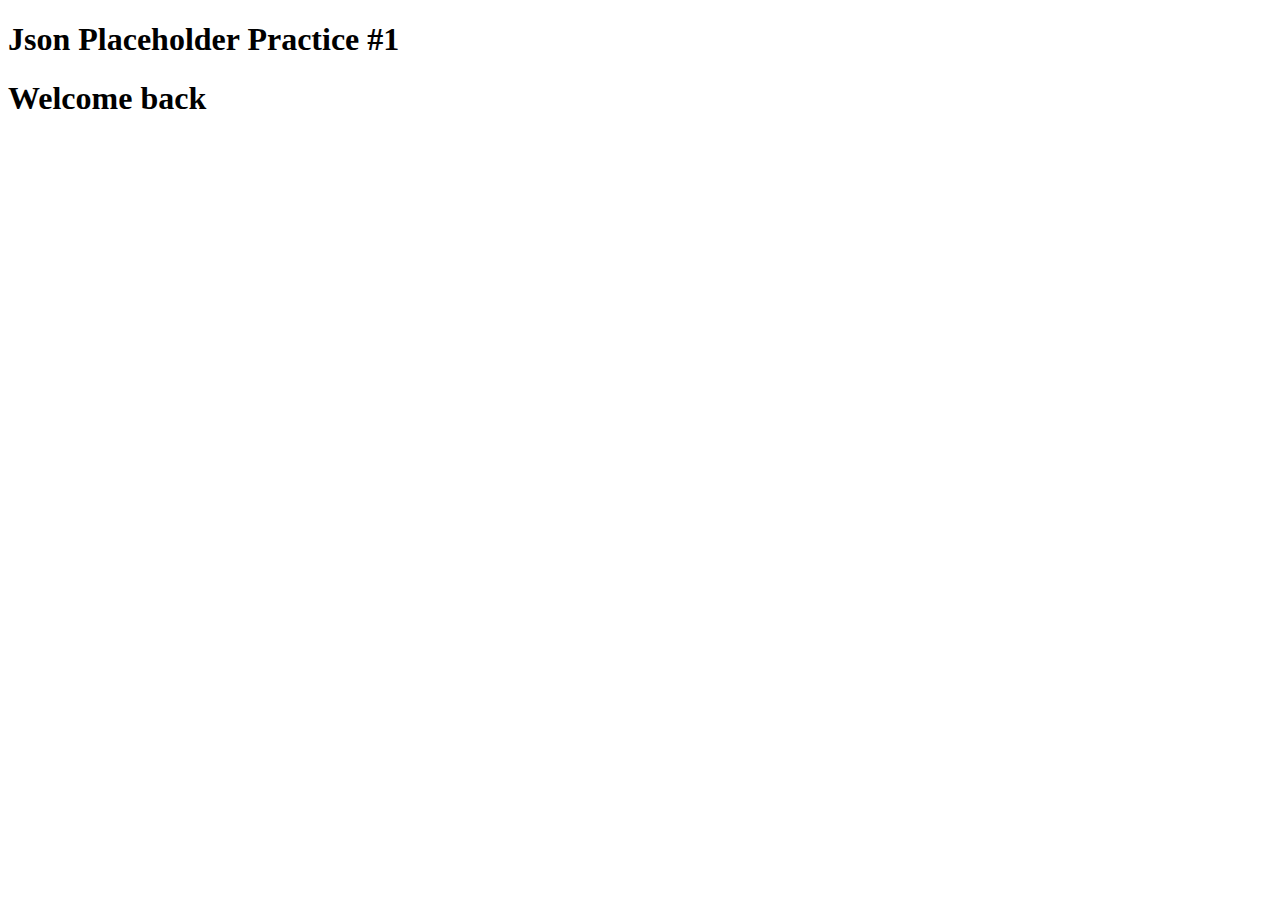
==== jsonPlaceholder/Practice_One/index.html @ b9c9188f "created a folder which contains another folder that ask to receive data from jsonPlaceholder API" ====
<!DOCTYPE html>
<html lang="en">
<head>
    <meta charset="UTF-8">
    <meta name="viewport" content="width=device-width, initial-scale=1.0">
    <title>Json Placeholder Practice #1 </title>
</head>
<body>
    <h1> Json Placeholder Practice #1 </h1>
    <h1 class="greeting"> Welcome back </h1>
</body>
<script src="./app.js"></script>
</html>
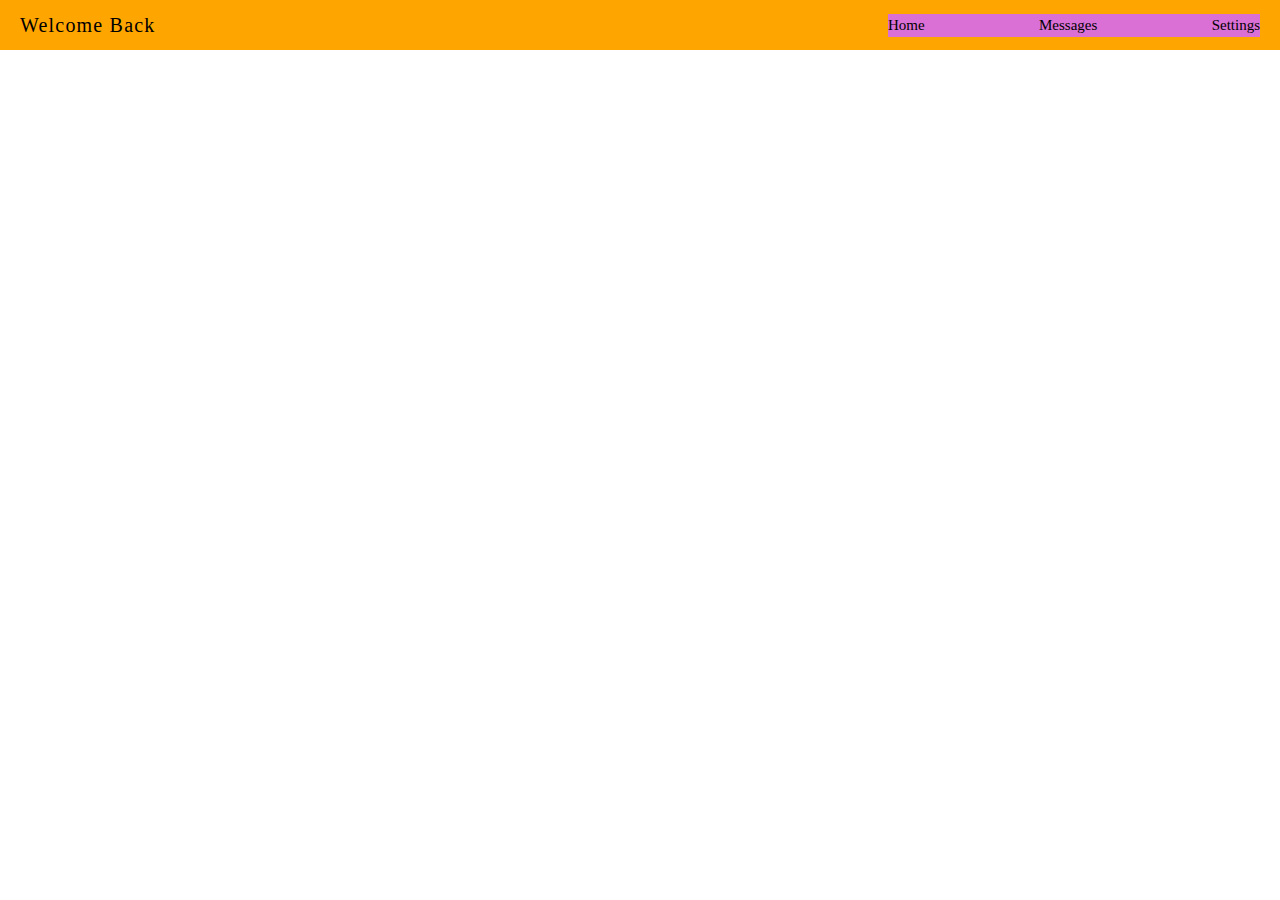
==== commit ef861115: "added a scss file with a basic navigation outline using css grids and flexbox" ====
--- a/jsonPlaceholder/Practice_One/index.html
+++ b/jsonPlaceholder/Practice_One/index.html
@@ -4,10 +4,17 @@
     <meta charset="UTF-8">
     <meta name="viewport" content="width=device-width, initial-scale=1.0">
     <title>Json Placeholder Practice #1 </title>
+    <link rel="stylesheet" href="style.css">
 </head>
 <body>
-    <h1> Json Placeholder Practice #1 </h1>
-    <h1 class="greeting"> Welcome back </h1>
+    <nav class="nav">
+        <h3 class="nav__welcome-msg"> Welcome Back </h3>
+        <ul class="nav__navigation">
+            <li class="navigation__link"> Home </li>
+            <li class="navigation__link"> Messages </li>
+            <li class="navigation__link"> Settings </li>
+        </ul>
+    </nav>
 </body>
 <script src="./app.js"></script>
 </html>--- a/jsonPlaceholder/Practice_One/style.css
+++ b/jsonPlaceholder/Practice_One/style.css
@@ -0,0 +1,51 @@
+*,
+*::before,
+*::after {
+  margin: 0;
+  padding: 0;
+  -webkit-box-sizing: inherit;
+          box-sizing: inherit;
+}
+
+html {
+  font-size: 62.5%;
+  -webkit-box-sizing: border-box;
+          box-sizing: border-box;
+}
+
+.nav {
+  padding: 2rem;
+  height: 5rem;
+  background-color: orange;
+  display: -ms-grid;
+  display: grid;
+  -ms-grid-columns: 70% 1fr;
+      grid-template-columns: 70% 1fr;
+  -ms-flex-line-pack: center;
+      align-content: center;
+}
+
+.nav__welcome-msg {
+  -ms-flex-item-align: center;
+      -ms-grid-row-align: center;
+      align-self: center;
+  font-size: 2rem;
+  font-weight: 500;
+  letter-spacing: 1.2px;
+}
+
+.nav__navigation {
+  display: -webkit-box;
+  display: -ms-flexbox;
+  display: flex;
+  font-size: 1.5rem;
+  -webkit-box-pack: justify;
+      -ms-flex-pack: justify;
+          justify-content: space-between;
+  -webkit-box-align: center;
+      -ms-flex-align: center;
+          align-items: center;
+  list-style: none;
+  background-color: orchid;
+}
+/*# sourceMappingURL=style.css.map */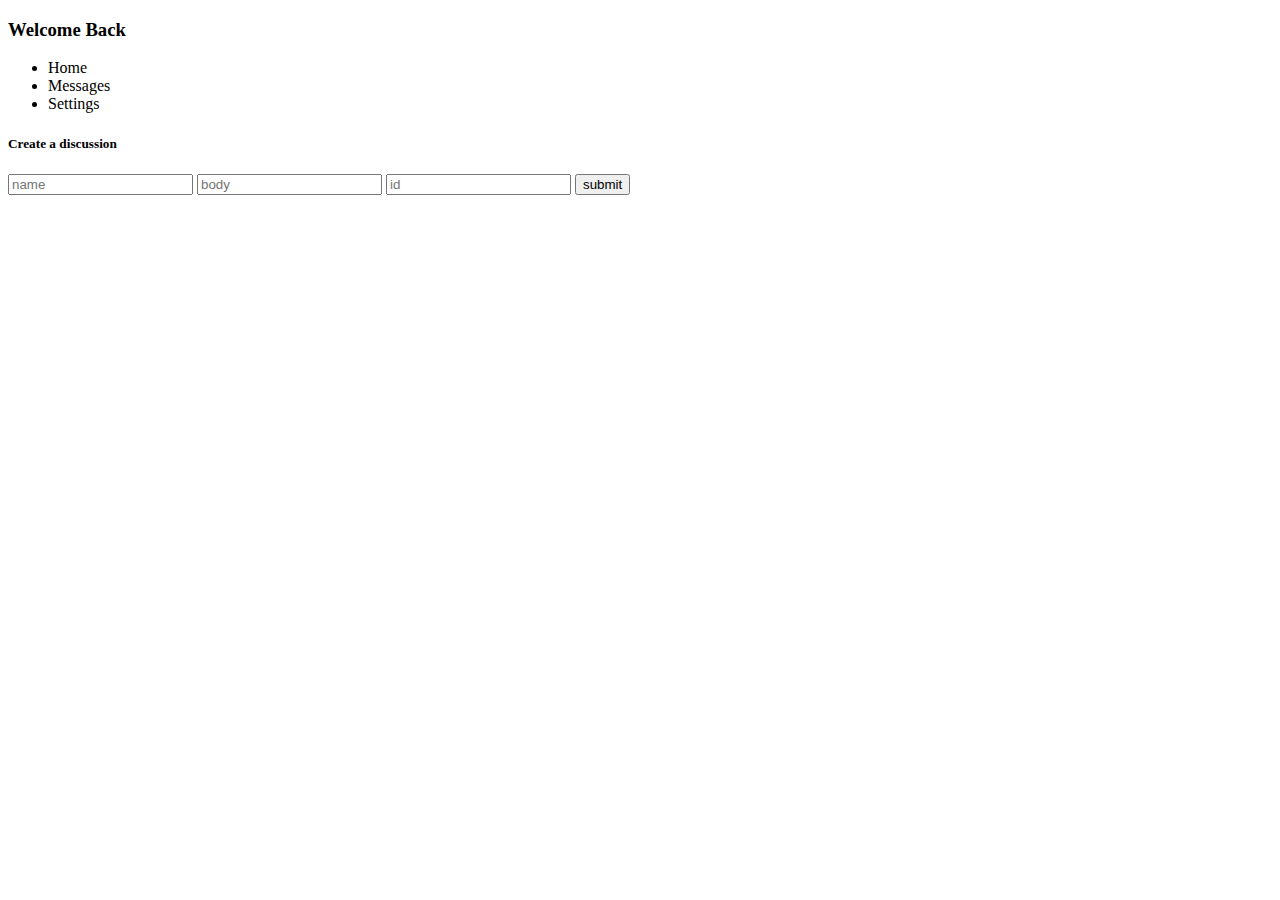
==== commit aac731dd: "changing up layout and design of application. Set up a form that sends a post request to the jsonpla" ====
--- a/jsonPlaceholder/Practice_One/index.html
+++ b/jsonPlaceholder/Practice_One/index.html
@@ -4,7 +4,7 @@
     <meta charset="UTF-8">
     <meta name="viewport" content="width=device-width, initial-scale=1.0">
     <title>Json Placeholder Practice #1 </title>
-    <link rel="stylesheet" href="style.css">
+    <!-- <link rel="stylesheet" href="style.css"> -->
 </head>
 <body>
     <nav class="nav">
@@ -13,8 +13,38 @@
             <li class="navigation__link"> Home </li>
             <li class="navigation__link"> Messages </li>
             <li class="navigation__link"> Settings </li>
-        </ul>
-    </nav>
+        </ul> 
+    </nav> 
+
+    <div class="main">
+
+        <div class="dashboard"> 
+            <div class="post">
+                <div class="post__username"></div>
+                <div class="post__title"></div>
+                <div class="post__image"></div>
+                <div class="post__options"></div>
+            </div>
+        </div>
+
+        <div class="user-section">
+ 
+            <form method='post' class="form" id="form__add-user">
+                <h5> Create a discussion</h5> 
+                <input type="text" id="form--name" placeholder="name">
+                <input type="text" id="form--body" placeholder="body">
+                <input type="text" id="form--id" placeholder="id">
+                <button>submit</button>
+            </form>
+        </div>
+
+    </div>
+
+    
 </body>
 <script src="./app.js"></script>
-</html>+</html>
+
+<!-- pretend like you are one of the users -->
+<!-- get list of all the users -->
+<!-- have an option to add a friend to your list -->
--- a/jsonPlaceholder/Practice_One/style.css
+++ b/jsonPlaceholder/Practice_One/style.css
@@ -16,7 +16,6 @@
 .nav {
   padding: 2rem;
   height: 5rem;
-  background-color: orange;
   display: -ms-grid;
   display: grid;
   -ms-grid-columns: 70% 1fr;
@@ -46,6 +45,5 @@
       -ms-flex-align: center;
           align-items: center;
   list-style: none;
-  background-color: orchid;
 }
 /*# sourceMappingURL=style.css.map */